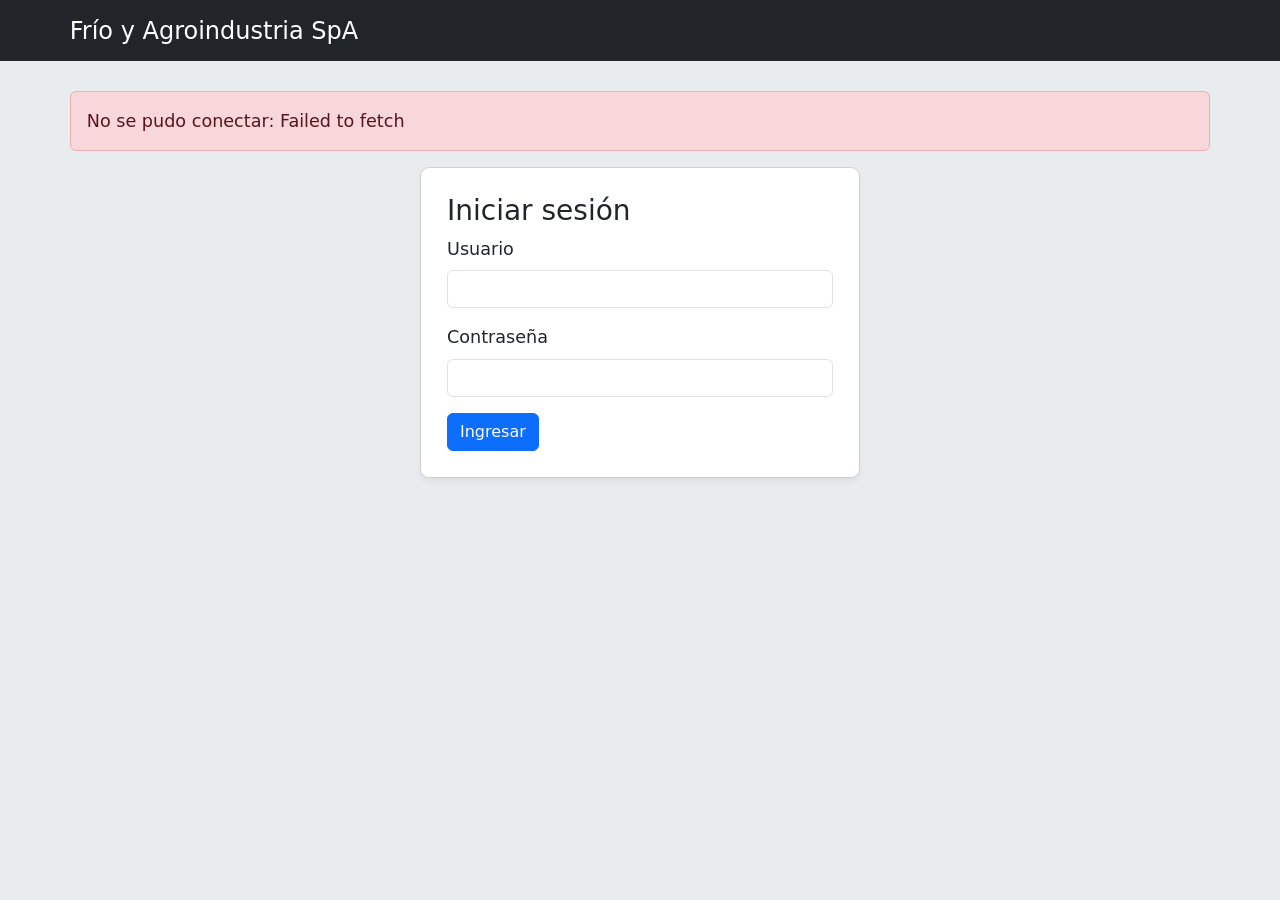
==== !frontend/index.html @ f31f393c "Nueva base del proyecto con backend y frontend separados" ====
<!doctype html>
<html lang="es">
<head>
  <meta charset="utf-8">
  <meta name="viewport" content="width=device-width, initial-scale=1">
  <title>Frío y Agroindustria SpA</title>
  <link href="https://cdn.jsdelivr.net/npm/bootstrap@5.3.2/dist/css/bootstrap.min.css" rel="stylesheet">
  <link rel="stylesheet" href="style.css?v=2">
  <script src="config.js"></script>
  <script src="dashboard.js?v=3" defer></script>
  <script src="forms.js?v=3" defer></script>
  <script src="app.js?v=3" defer></script>
</head>
<body>
  <nav class="site-navbar" aria-label="Navegación principal">
    <div class="site-container navbar-content">
      <a id="home" class="site-brand" href="#">Frío y Agroindustria SpA</a>
      <div class="session-actions">
        <span id="identity"></span>
        <button id="logout" class="btn btn-outline-light" hidden>Cerrar Sesión</button>
      </div>
    </div>
  </nav>
  <main class="site-container main-content">
    <div id="notice" role="status" aria-live="polite"></div>
    <section id="login-panel" class="card login-card">
      <h1 class="h3">Iniciar sesión</h1>
      <form id="login-form">
        <label class="form-label" for="username">Usuario</label>
        <input id="username" name="username" class="form-control mb-3" autocomplete="username" required>
        <label class="form-label" for="password">Contraseña</label>
        <input id="password" name="password" type="password" class="form-control mb-3" autocomplete="current-password" required>
        <button class="btn btn-primary">Ingresar</button>
      </form>
    </section>
    <section id="workspace" hidden>
      <section id="dashboard" aria-label="Panel de control">
        <div class="card welcome-card">
          <h1 id="welcome">Bienvenido,</h1>
          <p>Panel de control (Sprint 1). Sus funciones están habilitadas según su rol en la empresa.</p>
        </div>
        <div id="role-cards" class="role-grid"></div>
        <section class="card warehouse-card" aria-labelledby="warehouse-title">
          <h2 id="warehouse-title">Bodega</h2>
          <div id="warehouse-actions" class="warehouse-actions"></div>
        </section>
        <details id="additional-modules" class="card additional-modules" hidden>
          <summary>Gestión comercial</summary>
          <div id="additional-actions" class="warehouse-actions"></div>
        </details>
      </section>
      <section id="module-view" hidden>
        <div class="module-navigation">
          <button id="back" class="btn btn-outline-secondary">← Volver al panel</button>
          <nav id="modules" class="module-tabs" aria-label="Módulos"></nav>
        </div>
        <div class="card records-card">
          <div class="records-heading">
            <h1 class="h3" id="section-title">Selecciona un módulo</h1>
            <button id="new" class="btn btn-success" hidden>Nuevo registro</button>
          </div>
          <div id="records" class="table-responsive mt-3"></div>
        </div>
        <section id="editor" class="card editor-card" hidden>
          <h2 class="h4" id="editor-title"></h2>
          <form id="edit-form"></form>
        </section>
      </section>
    </section>
  </main>
</body>
</html>
---- !frontend/style.css ----
/* Colores y distribución del panel original. */
:root { --page-background:#e9ecef; --text:#212529; --primary:#0d6efd; }
[hidden] { display:none !important; }
body { margin:0; background:var(--page-background); color:var(--text); font-family:system-ui,-apple-system,"Segoe UI",sans-serif; font-size:1.1rem; }
.site-container { width:calc(100% - 48px); max-width:1400px; margin-inline:auto; }
.site-navbar { background:#212529; color:#fff; }
.navbar-content { min-height:61px; display:flex; justify-content:space-between; align-items:center; gap:24px; padding-block:10px; }
.site-brand { color:#fff; text-decoration:none; font-weight:500; font-size:1.5rem; }
.site-brand:hover { color:#fff; }
.session-actions { display:flex; align-items:center; justify-content:flex-end; gap:20px; }
.session-actions #identity { font-size:1.25rem; }
.main-content { padding-block:30px 40px; }
.card { background:#fff; border:1px solid #d0d0d0; border-radius:9px; box-shadow:0 4px 6px rgb(0 0 0 / 5%); }
.welcome-card { padding:30px; margin-bottom:30px; min-height:173px; }
.welcome-card h1 { font-size:2.5rem; line-height:1.2; font-weight:500; margin:0 0 12px; }
.welcome-card p { color:#5e6267; font-size:1.25rem; line-height:1.5; margin:0; }
.role-grid { display:grid; grid-template-columns:repeat(2,minmax(0,1fr)); gap:30px; }
.role-grid:empty { display:none; }
.role-card { padding:30px; margin-bottom:30px; border:5px solid var(--primary); }
.role-card h2 { font-size:1.75rem; font-weight:500; line-height:1.25; margin:0 0 12px; }
.role-card hr { border:0; border-top:1px solid #c7c7c7; opacity:1; margin:16px 0 22px; }
.role-description { font-size:1rem; color:#62666c; margin:0 0 20px; }
.role-feature { border-block:5px solid var(--primary); padding:12px 20px; font-size:1.25rem; margin:0 0 30px; }
.role-actions { display:grid; gap:10px; margin-top:auto; }
.role-actions .btn { width:100%; font-size:1.1rem; min-height:47px; border-radius:7px; }
.btn-kardex { background:#59347a; border:1px solid #59347a; color:#fff; }
.btn-kardex:hover,.btn-kardex:focus-visible { background:#462760; border-color:#462760; color:#fff; }
.finance-card { border-color:#ffc107; }
.finance-card .role-feature { border-color:#ffc107; }
.warehouse-card { padding:20px; margin-bottom:24px; }
.warehouse-card h2 { font-size:1.75rem; font-weight:500; margin:0 0 8px; }
.warehouse-actions { display:flex; flex-wrap:wrap; gap:10px; }
.warehouse-actions .btn { font-size:1.1rem; padding:9px 14px; }
.additional-modules { padding:20px; }
.additional-modules summary { cursor:pointer; font-weight:500; }
.additional-modules[open] summary { margin-bottom:16px; }
.login-card { max-width:440px; margin:0 auto; padding:26px; }
.module-navigation { display:flex; flex-direction:column; align-items:flex-start; gap:18px; margin-bottom:24px; }
.module-tabs { display:flex; flex-wrap:wrap; gap:8px; }
.records-card,.editor-card { padding:24px; }
.records-heading { display:flex; align-items:center; justify-content:space-between; gap:16px; }
.records-heading h1 { margin:0; }
.editor-card { margin-top:24px; max-width:900px; }
.editor-card h2 { margin-bottom:24px; }
#notice:empty { display:none; }
#notice { white-space:pre-line; }
.table { font-size:1rem; }
.table th { white-space:nowrap; }
.table td { min-width:100px; }
.table td:last-child { white-space:nowrap; }
.form-control,.form-select { font-size:1rem; }
button:focus-visible,a:focus-visible,summary:focus-visible { outline:3px solid #0d6efd; outline-offset:3px; }
@media (min-width:1200px) { .site-container { width:89.1%; } }
@media (max-width:767px) {
 .site-container { width:calc(100% - 32px); }
 .navbar-content { align-items:flex-start; flex-direction:column; gap:10px; padding-block:14px; }
 .site-brand { font-size:1.2rem; }
 .session-actions { width:100%; justify-content:space-between; gap:12px; }
 .session-actions #identity { font-size:1rem; }
 .main-content { padding-top:20px; }
 .welcome-card { min-height:0; padding:22px; margin-bottom:22px; }
 .welcome-card h1 { font-size:2rem; }
 .welcome-card p { font-size:1.05rem; }
 .role-grid { grid-template-columns:minmax(0,1fr); gap:0; }
 .role-card { padding:22px; margin-bottom:22px; }
 .role-card h2,.warehouse-card h2 { font-size:1.4rem; }
 .role-feature { padding-inline:10px; font-size:1.05rem; }
 .records-heading { align-items:flex-start; flex-direction:column; }
 .warehouse-actions { flex-direction:column; align-items:stretch; }
 .module-tabs .btn { font-size:.9rem; }
}
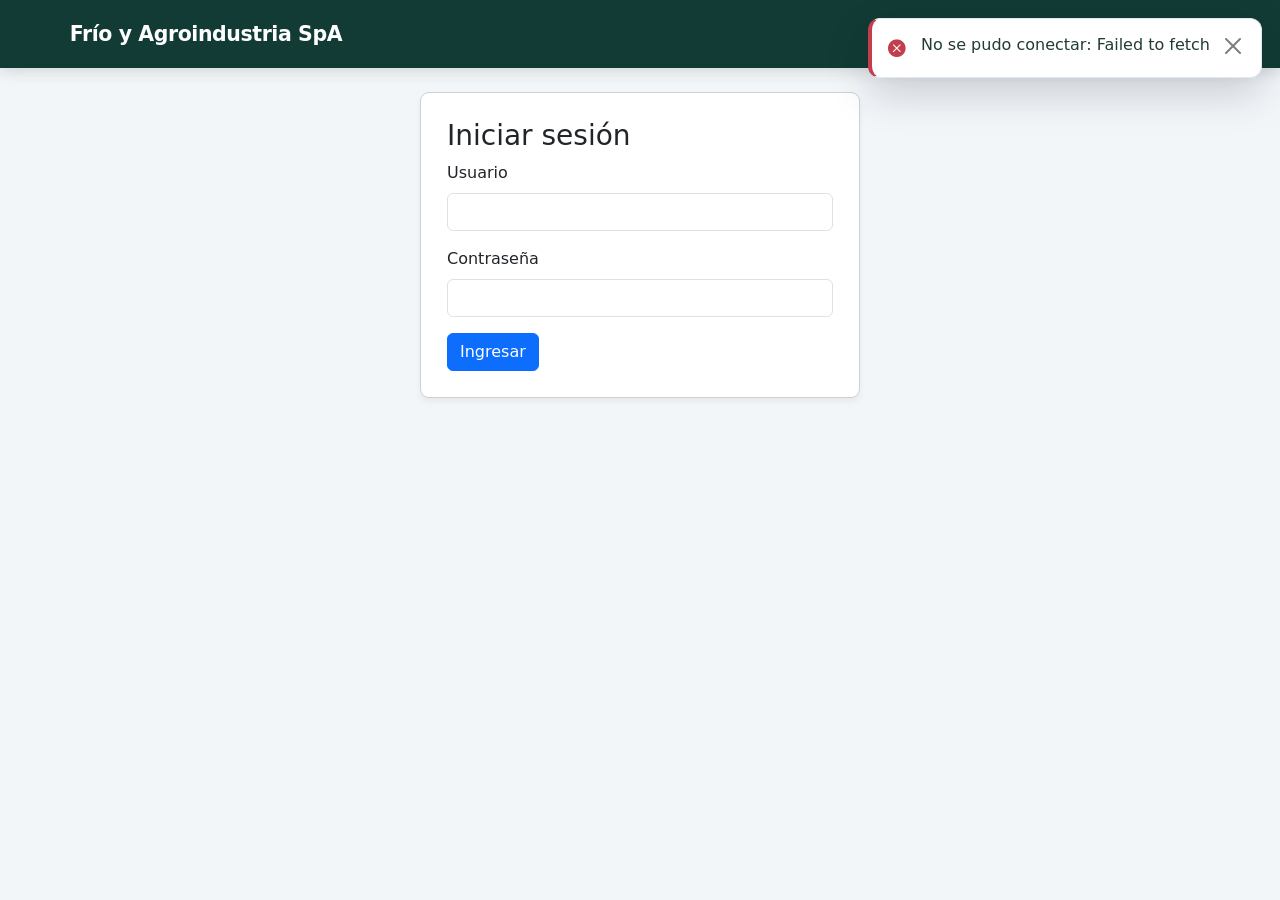
==== commit 65a5d6ad: "mejora visual de navegacion del programa" ====
--- a/!frontend/index.html
+++ b/!frontend/index.html
@@ -5,18 +5,34 @@
   <meta name="viewport" content="width=device-width, initial-scale=1">
   <title>Frío y Agroindustria SpA</title>
   <link href="https://cdn.jsdelivr.net/npm/bootstrap@5.3.2/dist/css/bootstrap.min.css" rel="stylesheet">
-  <link rel="stylesheet" href="style.css?v=2">
+  <link href="https://cdn.jsdelivr.net/npm/bootstrap-icons@1.11.3/font/bootstrap-icons.min.css" rel="stylesheet">
+  <link rel="stylesheet" href="style.css?v=ui-v3">
   <script src="config.js"></script>
-  <script src="dashboard.js?v=3" defer></script>
-  <script src="forms.js?v=3" defer></script>
-  <script src="app.js?v=3" defer></script>
+  <script src="dashboard.js?v=ui-v3" defer></script>
+  <script src="forms.js?v=comercial-1" defer></script>
+  <script src="comercial.js?v=1" defer></script>
+  <script src="app.js?v=ui-v3" defer></script>
+  <script src="operaciones.js?v=1" defer></script>
 </head>
 <body>
   <nav class="site-navbar" aria-label="Navegación principal">
     <div class="site-container navbar-content">
+      <button id="sidebar-toggle" class="btn btn-outline-light sidebar-toggle" type="button" aria-expanded="true" aria-controls="app-sidebar" aria-label="Contraer menú" hidden>
+        <i class="bi bi-list" aria-hidden="true"></i>
+      </button>
       <a id="home" class="site-brand" href="#">Frío y Agroindustria SpA</a>
       <div class="session-actions">
         <span id="identity"></span>
+        <div id="alerts-menu" class="alerts-menu" hidden>
+          <button id="alerts-toggle" class="btn btn-outline-light alerts-toggle" type="button" aria-expanded="false" aria-controls="alerts-panel" aria-label="Alertas">
+            <i class="bi bi-bell" aria-hidden="true"></i>
+            <span id="alert-count" class="alert-counter" hidden>0</span>
+          </button>
+          <section id="alerts-panel" class="alerts-panel" hidden aria-label="Alertas internas">
+            <h2 class="h6">Alertas internas</h2>
+            <div id="alert-groups"></div>
+          </section>
+        </div>
         <button id="logout" class="btn btn-outline-light" hidden>Cerrar Sesión</button>
       </div>
     </div>
@@ -34,39 +50,55 @@
       </form>
     </section>
     <section id="workspace" hidden>
-      <section id="dashboard" aria-label="Panel de control">
-        <div class="card welcome-card">
-          <h1 id="welcome">Bienvenido,</h1>
-          <p>Panel de control (Sprint 1). Sus funciones están habilitadas según su rol en la empresa.</p>
+      <div id="app-shell" class="app-shell">
+        <aside id="app-sidebar" class="app-sidebar" aria-label="Menú de módulos">
+          <div class="sidebar-heading">NAVEGACIÓN</div>
+          <nav id="modules" class="sidebar-nav" aria-label="Módulos"></nav>
+        </aside>
+        <button id="sidebar-backdrop" class="sidebar-backdrop" type="button" aria-label="Cerrar menú"></button>
+        <div class="workspace-main">
+          <section id="dashboard" aria-label="Panel de control">
+            <div class="card welcome-card">
+              <h1 id="welcome">Bienvenido,</h1>
+              <p>Panel de control (Sprint 1). Sus funciones están habilitadas según su rol en la empresa.</p>
+            </div>
+            <section id="manager-dashboard" class="manager-dashboard" hidden aria-label="Dashboard de gerencia"></section>
+            <div id="role-cards" class="role-grid"></div>
+            <section class="card warehouse-card" aria-labelledby="warehouse-title">
+              <h2 id="warehouse-title">Bodega</h2>
+              <div id="warehouse-actions" class="warehouse-actions"></div>
+            </section>
+            <details id="additional-modules" class="card additional-modules" hidden>
+              <summary>Gestión comercial</summary>
+              <div id="additional-actions" class="warehouse-actions"></div>
+            </details>
+          </section>
+          <section id="module-view" hidden>
+            <div class="module-navigation">
+              <button id="back" class="btn btn-outline-secondary"><i class="bi bi-arrow-left me-2" aria-hidden="true"></i>Volver al panel</button>
+            </div>
+            <div class="card records-card">
+              <div class="records-heading">
+                <h1 class="h3" id="section-title">Selecciona un módulo</h1>
+                <button id="new" class="btn btn-success" hidden>Nuevo registro</button>
+              </div>
+              <div id="records" class="table-responsive mt-3"></div>
+            </div>
+            <section id="editor" class="card editor-card" hidden>
+              <h2 class="h4" id="editor-title"></h2>
+              <form id="edit-form"></form>
+            </section>
+          </section>
         </div>
-        <div id="role-cards" class="role-grid"></div>
-        <section class="card warehouse-card" aria-labelledby="warehouse-title">
-          <h2 id="warehouse-title">Bodega</h2>
-          <div id="warehouse-actions" class="warehouse-actions"></div>
-        </section>
-        <details id="additional-modules" class="card additional-modules" hidden>
-          <summary>Gestión comercial</summary>
-          <div id="additional-actions" class="warehouse-actions"></div>
-        </details>
-      </section>
-      <section id="module-view" hidden>
-        <div class="module-navigation">
-          <button id="back" class="btn btn-outline-secondary">← Volver al panel</button>
-          <nav id="modules" class="module-tabs" aria-label="Módulos"></nav>
-        </div>
-        <div class="card records-card">
-          <div class="records-heading">
-            <h1 class="h3" id="section-title">Selecciona un módulo</h1>
-            <button id="new" class="btn btn-success" hidden>Nuevo registro</button>
-          </div>
-          <div id="records" class="table-responsive mt-3"></div>
-        </div>
-        <section id="editor" class="card editor-card" hidden>
-          <h2 class="h4" id="editor-title"></h2>
-          <form id="edit-form"></form>
-        </section>
-      </section>
+      </div>
     </section>
   </main>
+  <div id="toast-container" class="toast-container" role="status" aria-live="polite" aria-atomic="false"></div>
+  <div id="global-loading" class="global-loading" hidden aria-hidden="true">
+    <div class="loading-card" role="status">
+      <span class="spinner-border text-primary" aria-hidden="true"></span>
+      <span>Cargando...</span>
+    </div>
+  </div>
 </body>
 </html>
--- a/!frontend/style.css
+++ b/!frontend/style.css
@@ -27,6 +27,11 @@
 .btn-kardex:hover,.btn-kardex:focus-visible { background:#462760; border-color:#462760; color:#fff; }
 .finance-card { border-color:#ffc107; }
 .finance-card .role-feature { border-color:#ffc107; }
+.finance-card .role-actions { grid-template-columns:repeat(2,minmax(0,1fr)); }
+.supervisor-card { border-color:#0dcaf0; }
+.supervisor-card .role-feature { border-color:#0dcaf0; }
+.records-filter-bar { background:#f8f9fa; border:1px solid #dee2e6; border-radius:6px; padding:12px 16px; }
+.search-group { max-width:500px; }
 .warehouse-card { padding:20px; margin-bottom:24px; }
 .warehouse-card h2 { font-size:1.75rem; font-weight:500; margin:0 0 8px; }
 .warehouse-actions { display:flex; flex-wrap:wrap; gap:10px; }
@@ -49,6 +54,25 @@
 .table td { min-width:100px; }
 .table td:last-child { white-space:nowrap; }
 .form-control,.form-select { font-size:1rem; }
+.technician-picker { position:relative; }
+.technician-picker-menu { position:absolute; inset-inline:0; top:calc(100% + 4px); z-index:20; max-height:220px; overflow-y:auto; padding:8px 12px; background:#fff; border:1px solid #ced4da; border-radius:6px; box-shadow:0 4px 8px rgb(0 0 0 / 12%); }
+.technician-picker-option { display:flex; align-items:center; gap:10px; padding:6px 2px; cursor:pointer; }
+.technician-selected-list { padding-left:1.75rem; }
+.invoice-entry-header { padding:18px; border:1px solid #dee2e6; border-radius:8px; background:#f8f9fa; }
+.invoice-fields-grid { display:grid; grid-template-columns:repeat(2,minmax(0,1fr)); gap:0 18px; }
+.invoice-field-wide { grid-column:1/-1; }
+.invoice-lines-table { min-width:720px; margin-bottom:0; }
+.invoice-lines-table th { background:#e9f2ef; }
+.invoice-lines-table td { min-width:0; }
+.invoice-summary { max-width:440px; margin:14px 0 0 auto; padding:12px 16px; border:1px solid #cbd9d5; border-radius:6px; background:#edf5f2; }
+.invoice-summary-row { display:flex; justify-content:space-between; gap:18px; padding:4px 0; }
+.finance-summary-grid { display:grid; grid-template-columns:repeat(auto-fit,minmax(170px,1fr)); gap:12px; margin-bottom:18px; }
+.finance-summary-card { min-height:94px; padding:14px 16px; border-left:4px solid #ffc107; }
+.finance-summary-label { color:#62666c; font-size:.9rem; }
+.finance-summary-value { display:block; margin-top:5px; font-size:1.35rem; line-height:1.25; }
+.finance-status { font-size:.875rem; padding:.45em .7em; }
+.finance-balance { display:block; white-space:nowrap; }
+.finance-balance-label { display:block; margin-top:3px; color:#62666c; font-size:.8rem; }
 button:focus-visible,a:focus-visible,summary:focus-visible { outline:3px solid #0d6efd; outline-offset:3px; }
 @media (min-width:1200px) { .site-container { width:89.1%; } }
 @media (max-width:767px) {
@@ -68,4 +92,214 @@
  .records-heading { align-items:flex-start; flex-direction:column; }
  .warehouse-actions { flex-direction:column; align-items:stretch; }
  .module-tabs .btn { font-size:.9rem; }
-}
+ .records-filter-bar .d-flex { flex-direction:column; align-items:stretch !important; }
+ .search-group { max-width:100%; width:100%; }
+ #table-status-filter { width:100% !important; }
+ .invoice-fields-grid { grid-template-columns:minmax(0,1fr); }
+ .invoice-field-wide { grid-column:auto; }
+ .invoice-entry-header { padding:14px; }
+ .invoice-summary { max-width:none; }
+ .finance-card .role-actions { grid-template-columns:minmax(0,1fr); }
+ .finance-summary-grid { grid-template-columns:repeat(2,minmax(0,1fr)); gap:8px; }
+ .finance-summary-card { min-height:82px; padding:12px; }
+ .finance-summary-value { font-size:1.1rem; }
+}
+
+/* Descuentos de compra: controles legibles y desplazamiento dentro de la tabla. */
+#editor:has(.invoice-entry-header) { max-width:100%; }
+.invoice-lines-table { min-width:1100px; }
+.invoice-lines-table input { min-width:75px; }
+.invoice-lines-table select { min-width:160px; }
+
+.role-card { border-radius:16px; box-shadow:0 12px 30px rgb(15 23 42 / 9%); transition:transform .18s ease,box-shadow .18s ease; }
+.role-card:hover { transform:translateY(-3px); box-shadow:0 16px 34px rgb(15 23 42 / 14%); }
+.management-card { --primary:#9a3412; background:linear-gradient(145deg,#fff 55%,#fff7ed); border-color:#9a3412; }
+.management-card .role-feature { border-color:#9a3412; }
+.finance-card { --primary:#1d4ed8; background:linear-gradient(145deg,#fff 55%,#eff6ff); border-color:#1d4ed8; }
+.finance-card .role-feature { border-color:#1d4ed8; }
+.supervisor-card { background:linear-gradient(145deg,#fff 55%,#ecfeff); }
+.role-actions .btn { display:flex; align-items:center; justify-content:center; border-radius:9px; transition:transform .16s ease,box-shadow .16s ease; }
+.role-actions .btn .bi { order:-1; }
+.role-actions .btn:hover { transform:translateY(-1px); box-shadow:0 5px 12px rgb(15 23 42 / 12%); }
+.manager-dashboard { margin-bottom:24px; }
+.manager-kpi-grid { display:grid; grid-template-columns:repeat(4,minmax(0,1fr)); gap:14px; margin-bottom:16px; }
+.manager-kpi-card { min-height:126px; padding:16px; border:0; border-top:4px solid #9a3412; background:linear-gradient(140deg,#fff,#fff7ed); }
+.manager-kpi-card .bi { color:#9a3412; font-size:1.3rem; }
+.manager-kpi-card span { margin-top:8px; color:#5e6267; font-size:.9rem; }
+.manager-kpi-card strong { font-size:1.65rem; line-height:1.1; }
+.manager-chart-grid { display:grid; grid-template-columns:repeat(2,minmax(0,1fr)); gap:14px; margin-bottom:14px; }
+.manager-chart-card,.manager-activity-card { padding:18px; border:0; }
+.manager-chart-card h2,.manager-activity-card h2 { color:#7c2d12; }
+.manager-chart-card svg { display:block; width:100%; min-height:170px; overflow:visible; }
+.manager-activity-list { display:grid; gap:0; list-style:none; margin:0; padding:0; }
+.manager-activity-list li { display:flex; flex-wrap:wrap; justify-content:space-between; gap:6px 16px; padding:10px 0; border-bottom:1px solid #e2e8f0; }
+.manager-activity-list li:last-child { border-bottom:0; }
+.manager-activity-list span { color:#64748b; font-size:.9rem; }
+.advanced-filter-grid { display:grid; grid-template-columns:repeat(auto-fit,minmax(160px,1fr)); align-items:end; gap:10px; }
+.advanced-filter-field { display:flex; min-width:0; flex-direction:column; }
+.advanced-filter-actions { display:flex; gap:8px; align-items:end; }
+.report-center-grid { display:grid; grid-template-columns:repeat(auto-fit,minmax(190px,1fr)); gap:12px; }
+.report-center-button { min-height:72px; border-radius:12px; font-size:1.05rem; }
+.alerts-menu { position:relative; }
+.alerts-toggle { position:relative; min-width:44px; }
+.alert-counter { position:absolute; top:-7px; right:-8px; min-width:20px; padding:1px 5px; border-radius:999px; background:#dc3545; color:#fff; font-size:.72rem; font-weight:700; line-height:1.4; }
+.alerts-panel { position:absolute; z-index:50; top:calc(100% + 10px); right:0; width:min(390px,calc(100vw - 32px)); max-height:70vh; overflow:auto; padding:16px; border:1px solid #dbe2ea; border-radius:14px; background:#fff; color:#212529; box-shadow:0 18px 45px rgb(15 23 42 / 22%); }
+.alerts-panel h2 { margin:0 0 12px; }
+.alert-group { padding:12px 0; border-top:1px solid #e2e8f0; }
+.alert-group h3 { display:flex; justify-content:space-between; gap:10px; }
+.alert-group ul { margin:0 0 10px; padding-left:20px; font-size:.9rem; }
+.alert-group li { padding-block:2px; }
+.records-filter-bar { border-radius:12px; background:linear-gradient(140deg,#f8fafc,#f1f5f9); }
+
+@media (max-width:991px) {
+ .manager-kpi-grid { grid-template-columns:repeat(2,minmax(0,1fr)); }
+}
+@media (max-width:767px) {
+ .session-actions { align-items:center; }
+ .manager-kpi-grid { gap:8px; }
+ .manager-kpi-card { min-height:105px; padding:12px; }
+ .manager-kpi-card strong { font-size:1.35rem; }
+ .manager-chart-grid { grid-template-columns:minmax(0,1fr); }
+ .manager-chart-card,.manager-activity-card { padding:14px; }
+ .advanced-filter-grid { grid-template-columns:minmax(0,1fr); }
+ .advanced-filter-actions { align-items:stretch; }
+ .alerts-panel { right:-52px; }
+}
+@media (prefers-reduced-motion:reduce) {
+ .role-card,.role-actions .btn { transition:none; }
+ .role-card:hover,.role-actions .btn:hover { transform:none; }
+}
+
+/* Navegación lateral, feedback y acabados de la interfaz. */
+:root {
+ --page-background:#f3f6f9;
+ --text:#172b3a;
+ --primary:#176b57;
+ --sidebar-width:260px;
+ --sidebar-collapsed-width:76px;
+ --surface:#fff;
+ --border:#e2e8ef;
+ --muted:#64748b;
+}
+body { background:var(--page-background); color:var(--text); font-size:1rem; }
+.site-navbar { position:relative; z-index:20; background:#123b35; box-shadow:0 3px 14px rgb(15 45 39 / 16%); }
+.navbar-content { min-height:68px; }
+.site-brand { font-size:1.28rem; font-weight:700; letter-spacing:-.02em; }
+.sidebar-toggle { display:inline-flex; width:42px; height:42px; align-items:center; justify-content:center; padding:0; font-size:1.2rem; }
+.session-actions #identity { font-size:.98rem; }
+.main-content { max-width:1600px; padding-block:24px 44px; }
+.app-shell { position:relative; display:grid; grid-template-columns:var(--sidebar-width) minmax(0,1fr); align-items:start; gap:24px; transition:grid-template-columns .24s ease; }
+.app-shell.sidebar-collapsed { grid-template-columns:var(--sidebar-collapsed-width) minmax(0,1fr); }
+.app-sidebar { position:sticky; top:18px; z-index:15; min-width:0; max-height:calc(100vh - 100px); overflow:visible auto; padding:16px 10px; border:1px solid #dce5e9; border-radius:18px; background:#123b35; box-shadow:0 12px 30px rgb(15 45 39 / 10%); color:#e7f2ef; }
+.sidebar-heading { padding:4px 11px 14px; color:#98b9b0; font-size:.68rem; font-weight:700; letter-spacing:.13em; }
+.sidebar-nav { display:grid; gap:5px; }
+.sidebar-link,.sidebar-group-toggle { display:flex; width:100%; min-height:43px; align-items:center; gap:12px; padding:9px 11px; border:0; border-radius:10px; background:transparent; color:#d5e7e2; text-align:left; font-size:.92rem; font-weight:550; transition:background-color .16s ease,color .16s ease; }
+.sidebar-link .bi,.sidebar-group-toggle>.bi:first-child { flex:0 0 20px; width:20px; color:#a6c8bd; text-align:center; font-size:1.08rem; }
+.sidebar-link:hover,.sidebar-group-toggle:hover { background:#1b5047; color:#fff; }
+.sidebar-link.active { background:#e3f2ec; color:#155644; font-weight:700; }
+.sidebar-link.active .bi { color:#176b57; }
+.sidebar-group-toggle { cursor:pointer; }
+.sidebar-group-toggle[aria-expanded="true"] { background:#1b5047; color:#fff; }
+.sidebar-label { overflow:hidden; text-overflow:ellipsis; white-space:nowrap; }
+.sidebar-chevron { margin-left:auto; color:#91b3a8; font-size:.75rem; transition:transform .18s ease; }
+.sidebar-group-toggle[aria-expanded="true"] .sidebar-chevron { transform:rotate(180deg); }
+.sidebar-submenu { display:grid; gap:3px; margin:4px 0 7px 12px; padding-left:9px; border-left:1px solid rgb(186 215 204 / 25%); }
+.sidebar-submenu .sidebar-link { min-height:39px; padding-block:7px; font-size:.87rem; }
+.sidebar-collapsed .sidebar-heading,.sidebar-collapsed .sidebar-label,.sidebar-collapsed .sidebar-chevron { display:none; }
+.sidebar-collapsed .app-sidebar { padding-inline:8px; overflow:visible; }
+.sidebar-collapsed .sidebar-link,.sidebar-collapsed .sidebar-group-toggle { justify-content:center; padding-inline:0; }
+.sidebar-collapsed .sidebar-submenu { position:absolute; top:0; left:calc(100% + 10px); z-index:30; width:236px; margin:0; padding:8px; border:1px solid #dce5e9; border-radius:13px; background:#123b35; box-shadow:0 14px 32px rgb(15 45 39 / 20%); }
+.sidebar-backdrop { display:none; }
+.workspace-main { min-width:0; }
+.module-navigation { margin-bottom:14px; }
+.module-navigation .btn { border-color:#cbd5df; background:#fff; color:#334155; }
+.welcome-card { padding:30px 32px; border:0; border-radius:18px; background:linear-gradient(120deg,#fff 25%,#e7f4ef); box-shadow:0 10px 28px rgb(15 45 39 / 7%); }
+.welcome-card h1 { color:#153f37; font-weight:700; letter-spacing:-.035em; }
+.welcome-card p { color:#526a64; font-size:1.05rem; }
+.role-grid { gap:16px; }
+.role-card { min-width:0; margin-bottom:16px; border-width:1px; border-radius:16px; }
+.warehouse-card,.additional-modules,.records-card,.editor-card { border:1px solid var(--border); border-radius:16px; box-shadow:0 8px 24px rgb(15 45 39 / 6%); }
+.warehouse-card { padding:22px; }
+.warehouse-actions .btn { border-radius:9px; font-size:.95rem; }
+.records-card,.editor-card { padding:24px; }
+.records-heading h1 { color:#183e37; font-weight:700; letter-spacing:-.025em; }
+.records-filter-bar { border-color:#e0e8e7; background:#f7faf9; }
+.manager-dashboard { display:grid; gap:0; }
+.manager-kpi-card { border-radius:14px; box-shadow:0 7px 20px rgb(15 45 39 / 5%); transition:transform .18s ease,box-shadow .18s ease; }
+.manager-kpi-card:hover { transform:translateY(-2px); box-shadow:0 12px 26px rgb(15 45 39 / 10%); }
+.manager-kpi-card strong { color:#183e37; }
+.manager-chart-card,.manager-activity-card { border-radius:15px; box-shadow:0 7px 22px rgb(15 45 39 / 5%); }
+#records { max-height:calc(100vh - 265px); overscroll-behavior:contain; }
+#records .table { margin-bottom:0; border-color:#e2e8ef; font-size:.91rem; }
+#records .table thead th { position:sticky; top:0; z-index:3; border-bottom:1px solid #d3e0dc; background:#e7f1ee; color:#234a40; font-weight:700; box-shadow:0 1px 0 rgb(15 45 39 / 8%); }
+#records .table tbody tr { transition:background-color .16s ease; }
+#records .table tbody tr:hover>* { background-color:#f1f8f5; }
+#records .table td,#records .table th { padding:.76rem .8rem; vertical-align:middle; }
+#records .badge { padding:.48em .7em; font-weight:650; letter-spacing:.01em; }
+.finance-status { border-radius:999px; }
+.table-responsive { border-radius:10px; }
+.app-toast { display:grid; grid-template-columns:22px minmax(0,1fr) 24px; align-items:start; gap:11px; min-width:min(360px,calc(100vw - 32px)); max-width:440px; padding:15px 16px; border:1px solid var(--border); border-left:4px solid #176b57; border-radius:12px; background:#fff; box-shadow:0 16px 42px rgb(15 23 42 / 18%); opacity:0; transform:translateX(18px); transition:opacity .2s ease,transform .2s ease; }
+.app-toast.toast-visible { opacity:1; transform:translateX(0); }
+.toast-container { position:fixed; top:18px; right:18px; z-index:1150; display:grid; gap:10px; pointer-events:none; }
+.app-toast { pointer-events:auto; }
+.toast-icon { margin-top:2px; color:#176b57; font-size:1.1rem; }
+.toast-message { color:#233b36; line-height:1.4; }
+.toast-close { justify-self:end; }
+.toast-warning { border-left-color:#d9940b; }
+.toast-warning .toast-icon { color:#b77905; }
+.toast-error { border-left-color:#c43d4d; }
+.toast-error .toast-icon { color:#c43d4d; }
+.toast-info { border-left-color:#287aa5; }
+.toast-info .toast-icon { color:#287aa5; }
+.global-loading { position:fixed; inset:0; z-index:1200; display:grid; place-items:center; background:rgb(17 34 31 / 38%); backdrop-filter:blur(2px); }
+.loading-card { display:flex; min-width:190px; align-items:center; justify-content:center; gap:13px; padding:20px 24px; border:1px solid #e1e9e6; border-radius:15px; background:#fff; box-shadow:0 18px 48px rgb(15 23 42 / 24%); color:#183e37; font-weight:700; }
+.loading-card .spinner-border { width:1.5rem; height:1.5rem; }
+body.is-loading { overflow:hidden; }
+button:disabled { cursor:wait !important; }
+@media (max-width:1024px) {
+ .app-shell { grid-template-columns:232px minmax(0,1fr); gap:16px; }
+ .app-shell.sidebar-collapsed { grid-template-columns:var(--sidebar-collapsed-width) minmax(0,1fr); }
+ .records-card,.editor-card { padding:18px; }
+ .manager-kpi-grid { grid-template-columns:repeat(2,minmax(0,1fr)); }
+}
+@media (max-width:767px) {
+ .main-content { width:calc(100% - 24px); padding-top:16px; }
+ .navbar-content { align-items:center; flex-direction:row; gap:12px; }
+ .site-brand { margin-right:auto; font-size:1rem; }
+ .session-actions { width:auto; gap:9px; }
+ .session-actions #identity { display:none; }
+ .sidebar-toggle { flex:0 0 40px; }
+ .app-shell,.app-shell.sidebar-collapsed { display:block; }
+ .app-sidebar,.sidebar-collapsed .app-sidebar { position:fixed; inset:0 auto 0 0; z-index:1060; width:min(300px,86vw); height:100dvh; max-height:100dvh; overflow-y:auto; padding:18px 12px; border:0; border-radius:0 18px 18px 0; transform:translateX(-105%); transition:transform .24s ease; }
+ .app-shell.mobile-open .app-sidebar { transform:translateX(0); }
+ .sidebar-collapsed .sidebar-heading,.sidebar-collapsed .sidebar-label,.sidebar-collapsed .sidebar-chevron { display:initial; }
+ .sidebar-collapsed .sidebar-heading { display:block; }
+ .sidebar-collapsed .sidebar-link,.sidebar-collapsed .sidebar-group-toggle { justify-content:flex-start; padding-inline:11px; }
+ .sidebar-collapsed .sidebar-submenu { position:static; width:auto; margin:4px 0 7px 12px; padding:0 0 0 9px; border:0; border-left:1px solid rgb(186 215 204 / 25%); border-radius:0; background:transparent; box-shadow:none; }
+ .sidebar-backdrop:not([hidden]) { position:fixed; inset:0; z-index:1050; display:block; border:0; background:rgb(15 23 42 / 48%); }
+ .workspace-main { min-width:0; }
+ .welcome-card { padding:23px; }
+ .welcome-card h1 { font-size:1.8rem; }
+ .records-card,.editor-card { padding:15px; }
+ #records { max-height:calc(100vh - 250px); }
+ .records-heading { align-items:flex-start; }
+ .records-heading h1 { overflow-wrap:anywhere; font-size:1.35rem; }
+ .toast-container { top:10px; right:10px; left:10px; }
+ .app-toast { width:100%; min-width:0; max-width:none; }
+}
+@media (max-width:480px) {
+ .navbar-content { min-height:58px; }
+ .site-brand { max-width:42vw; font-size:.88rem; line-height:1.2; }
+ .session-actions .btn { padding:.38rem .55rem; font-size:.82rem; }
+ .main-content { width:calc(100% - 20px); }
+ .manager-kpi-grid { gap:7px; }
+ .manager-kpi-card { min-height:96px; padding:10px; }
+ .manager-kpi-card span { font-size:.78rem; }
+ .manager-kpi-card strong { font-size:1.15rem; overflow-wrap:anywhere; }
+ .records-card,.editor-card { padding:12px; }
+ .finance-summary-grid { grid-template-columns:repeat(2,minmax(0,1fr)); }
+}
+@media (prefers-reduced-motion:reduce) {
+ .app-shell,.app-sidebar,.sidebar-chevron,.sidebar-link,.sidebar-group-toggle,.manager-kpi-card,.app-toast { transition:none; }
+ .manager-kpi-card:hover { transform:none; }
+}
